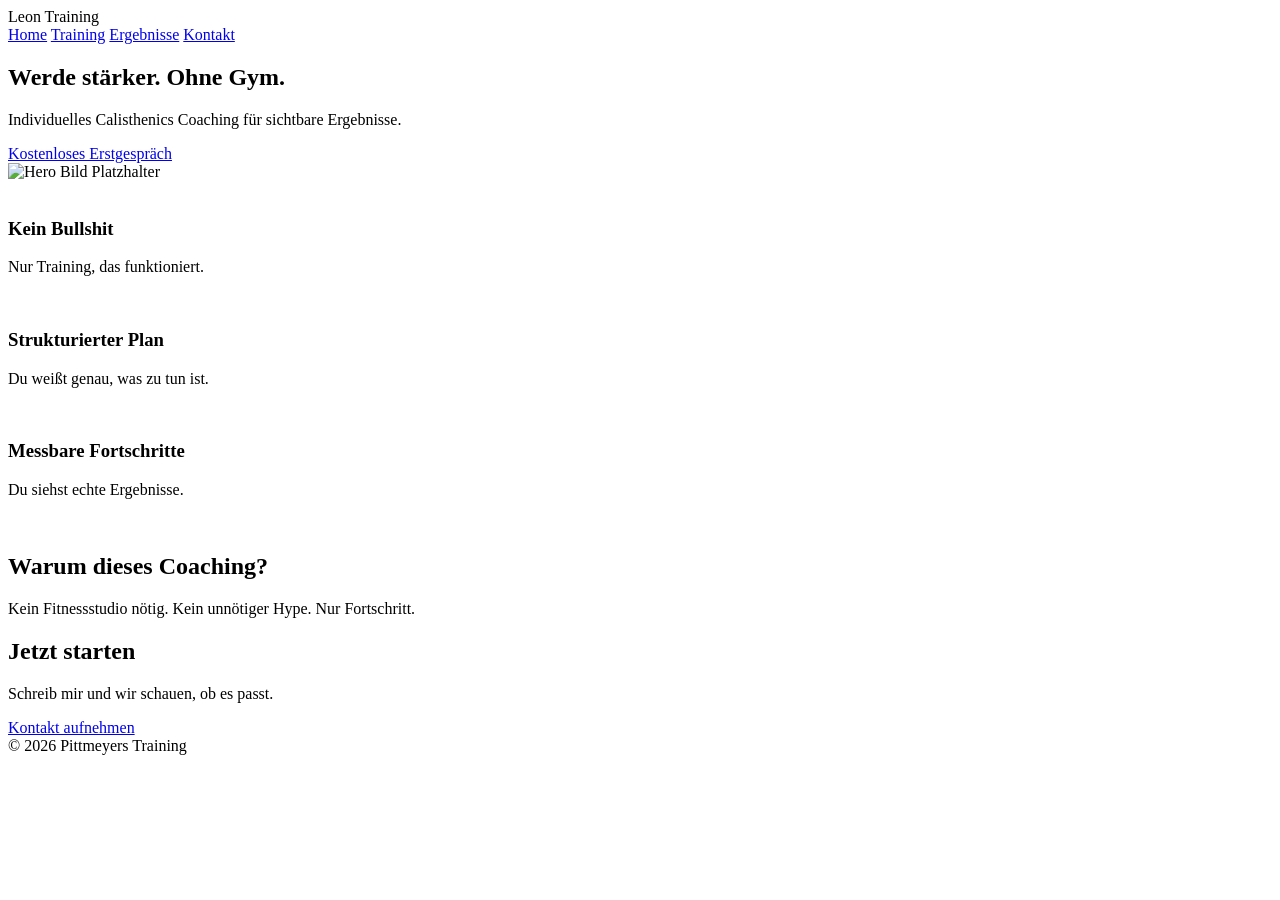
==== index.html @ 7f13c863 "Add files via upload" ====
<!DOCTYPE html>
<html lang="de">

<head>
    <meta charset="UTF-8">
    <meta name="viewport" content="width=device-width, initial-scale=1.0">
    <title>Calisthenics Coaching</title>

    <link rel="stylesheet" href="css/style.css">
</head>

<body>

<!-- NAVIGATION -->
<header class="nav">
    <div class="logo">Leon Training</div>

    <nav>
        <a href="#">Home</a>
        <a href="#">Training</a>
        <a href="#">Ergebnisse</a>
        <a href="#">Kontakt</a>
    </nav>
</header>

<!-- HERO -->
<section class="hero">

    <div class="hero-text">
        <h1>Werde stärker. Ohne Gym.</h1>

        <p>
            Individuelles Calisthenics Coaching für sichtbare Ergebnisse.
        </p>

        <a href="#" class="btn">Kostenloses Erstgespräch</a>
    </div>

    <div class="hero-img">
        <img src="images/hero.jpg" alt="Hero Bild Platzhalter">
    </div>

</section>

<!-- FEATURES -->
<section class="features">

    <div class="feature">
        <img src="images/feature1.jpg" alt="">
        <h3>Kein Bullshit</h3>
        <p>Nur Training, das funktioniert.</p>
    </div>

    <div class="feature">
        <img src="images/feature2.jpg" alt="">
        <h3>Strukturierter Plan</h3>
        <p>Du weißt genau, was zu tun ist.</p>
    </div>

    <div class="feature">
        <img src="images/feature3.jpg" alt="">
        <h3>Messbare Fortschritte</h3>
        <p>Du siehst echte Ergebnisse.</p>
    </div>

</section>

<!-- ABOUT -->
<section class="about">

    <div class="about-img">
        <img src="images/about.jpg" alt="">
    </div>

    <div class="about-text">
        <h2>Warum dieses Coaching?</h2>
        <p>
            Kein Fitnessstudio nötig. Kein unnötiger Hype.
            Nur Fortschritt.
        </p>
    </div>

</section>

<!-- CONTACT -->
<section class="contact">

    <h2>Jetzt starten</h2>
    <p>Schreib mir und wir schauen, ob es passt.</p>

    <a href="#" class="btn">Kontakt aufnehmen</a>

</section>

<!-- FOOTER -->
<footer>
    © 2026 Pittmeyers Training
</footer>

</body>

</html>
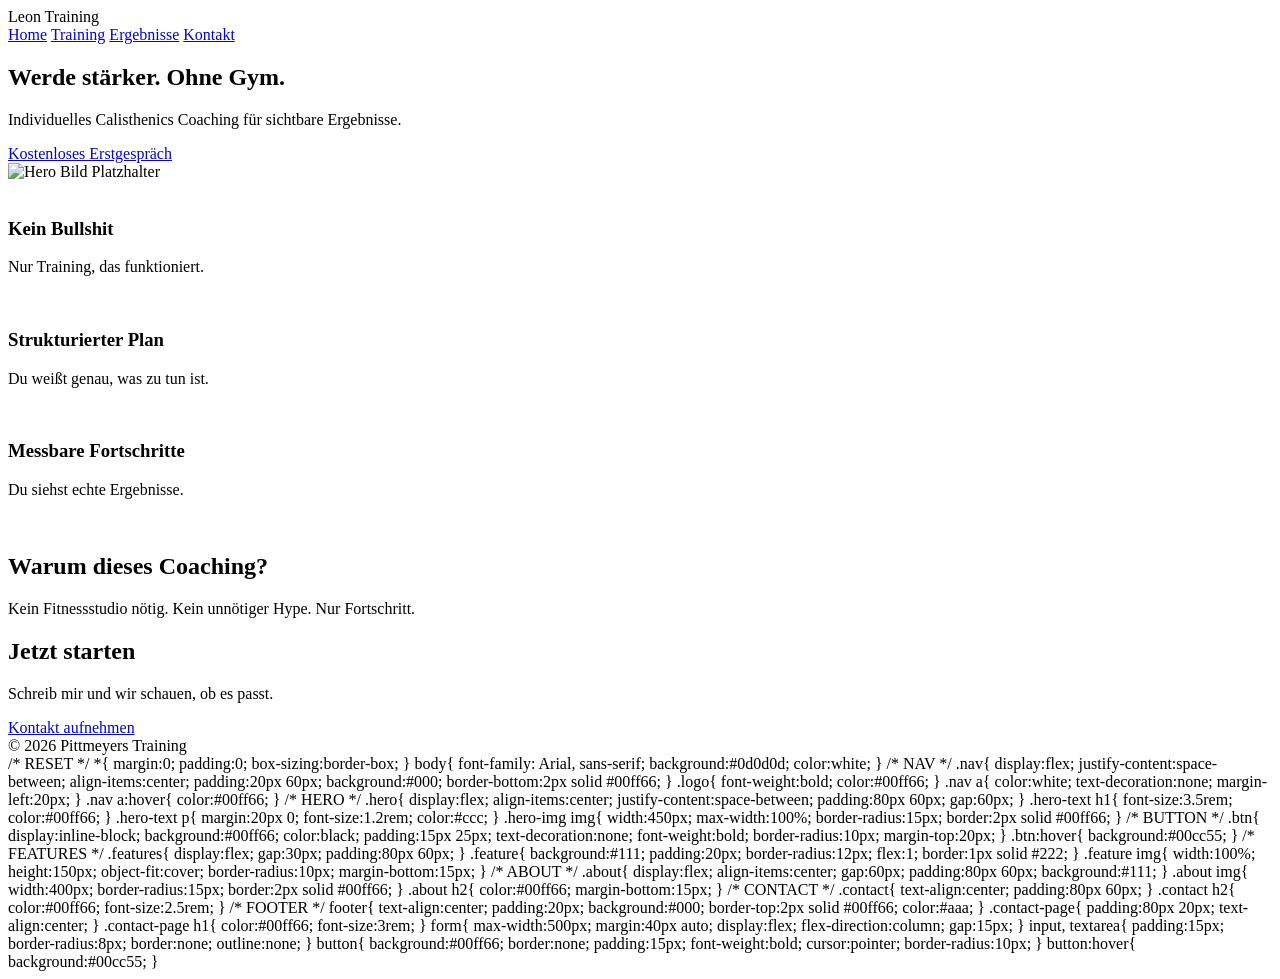
==== commit 35c8a18f: "Update index.html" ====
--- a/index.html
+++ b/index.html
@@ -98,5 +98,189 @@
 </footer>
 
 </body>
-
-</html>+/* RESET */
+*{
+    margin:0;
+    padding:0;
+    box-sizing:border-box;
+}
+
+body{
+    font-family: Arial, sans-serif;
+    background:#0d0d0d;
+    color:white;
+}
+
+/* NAV */
+.nav{
+    display:flex;
+    justify-content:space-between;
+    align-items:center;
+
+    padding:20px 60px;
+    background:#000;
+    border-bottom:2px solid #00ff66;
+}
+
+.logo{
+    font-weight:bold;
+    color:#00ff66;
+}
+
+.nav a{
+    color:white;
+    text-decoration:none;
+    margin-left:20px;
+}
+
+.nav a:hover{
+    color:#00ff66;
+}
+
+/* HERO */
+.hero{
+    display:flex;
+    align-items:center;
+    justify-content:space-between;
+
+    padding:80px 60px;
+    gap:60px;
+}
+
+.hero-text h1{
+    font-size:3.5rem;
+    color:#00ff66;
+}
+
+.hero-text p{
+    margin:20px 0;
+    font-size:1.2rem;
+    color:#ccc;
+}
+
+.hero-img img{
+    width:450px;
+    max-width:100%;
+    border-radius:15px;
+    border:2px solid #00ff66;
+}
+
+/* BUTTON */
+.btn{
+    display:inline-block;
+    background:#00ff66;
+    color:black;
+    padding:15px 25px;
+    text-decoration:none;
+    font-weight:bold;
+    border-radius:10px;
+    margin-top:20px;
+}
+
+.btn:hover{
+    background:#00cc55;
+}
+
+/* FEATURES */
+.features{
+    display:flex;
+    gap:30px;
+
+    padding:80px 60px;
+}
+
+.feature{
+    background:#111;
+    padding:20px;
+    border-radius:12px;
+    flex:1;
+    border:1px solid #222;
+}
+
+.feature img{
+    width:100%;
+    height:150px;
+    object-fit:cover;
+    border-radius:10px;
+    margin-bottom:15px;
+}
+
+/* ABOUT */
+.about{
+    display:flex;
+    align-items:center;
+    gap:60px;
+
+    padding:80px 60px;
+    background:#111;
+}
+
+.about img{
+    width:400px;
+    border-radius:15px;
+    border:2px solid #00ff66;
+}
+
+.about h2{
+    color:#00ff66;
+    margin-bottom:15px;
+}
+
+/* CONTACT */
+.contact{
+    text-align:center;
+    padding:80px 60px;
+}
+
+.contact h2{
+    color:#00ff66;
+    font-size:2.5rem;
+}
+
+/* FOOTER */
+footer{
+    text-align:center;
+    padding:20px;
+    background:#000;
+    border-top:2px solid #00ff66;
+    color:#aaa;
+}
+.contact-page{
+    padding:80px 20px;
+    text-align:center;
+}
+
+.contact-page h1{
+    color:#00ff66;
+    font-size:3rem;
+}
+
+form{
+    max-width:500px;
+    margin:40px auto;
+
+    display:flex;
+    flex-direction:column;
+    gap:15px;
+}
+
+input, textarea{
+    padding:15px;
+    border-radius:8px;
+    border:none;
+    outline:none;
+}
+
+button{
+    background:#00ff66;
+    border:none;
+    padding:15px;
+    font-weight:bold;
+    cursor:pointer;
+    border-radius:10px;
+}
+
+button:hover{
+    background:#00cc55;
+}
+</html>
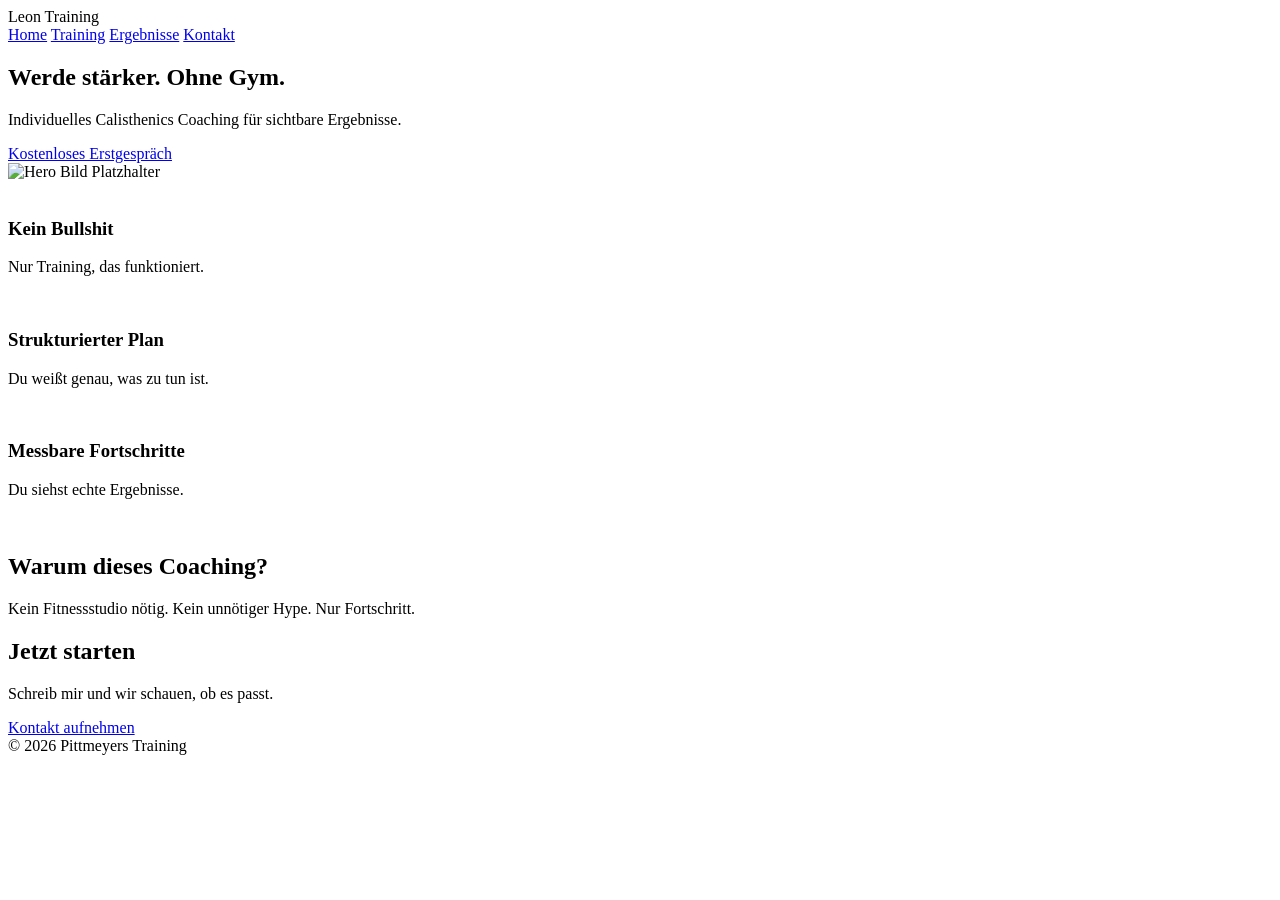
==== commit 5bfd3fa1: "Update index.html" ====
--- a/index.html
+++ b/index.html
@@ -6,7 +6,7 @@
     <meta name="viewport" content="width=device-width, initial-scale=1.0">
     <title>Calisthenics Coaching</title>
 
-    <link rel="stylesheet" href="css/style.css">
+    <link rel="stylesheet" href="lpheemeyer-prog/lpheemeyer-prog.github.io/style.css>
 </head>
 
 <body>
@@ -98,189 +98,5 @@
 </footer>
 
 </body>
-/* RESET */
-*{
-    margin:0;
-    padding:0;
-    box-sizing:border-box;
-}
 
-body{
-    font-family: Arial, sans-serif;
-    background:#0d0d0d;
-    color:white;
-}
-
-/* NAV */
-.nav{
-    display:flex;
-    justify-content:space-between;
-    align-items:center;
-
-    padding:20px 60px;
-    background:#000;
-    border-bottom:2px solid #00ff66;
-}
-
-.logo{
-    font-weight:bold;
-    color:#00ff66;
-}
-
-.nav a{
-    color:white;
-    text-decoration:none;
-    margin-left:20px;
-}
-
-.nav a:hover{
-    color:#00ff66;
-}
-
-/* HERO */
-.hero{
-    display:flex;
-    align-items:center;
-    justify-content:space-between;
-
-    padding:80px 60px;
-    gap:60px;
-}
-
-.hero-text h1{
-    font-size:3.5rem;
-    color:#00ff66;
-}
-
-.hero-text p{
-    margin:20px 0;
-    font-size:1.2rem;
-    color:#ccc;
-}
-
-.hero-img img{
-    width:450px;
-    max-width:100%;
-    border-radius:15px;
-    border:2px solid #00ff66;
-}
-
-/* BUTTON */
-.btn{
-    display:inline-block;
-    background:#00ff66;
-    color:black;
-    padding:15px 25px;
-    text-decoration:none;
-    font-weight:bold;
-    border-radius:10px;
-    margin-top:20px;
-}
-
-.btn:hover{
-    background:#00cc55;
-}
-
-/* FEATURES */
-.features{
-    display:flex;
-    gap:30px;
-
-    padding:80px 60px;
-}
-
-.feature{
-    background:#111;
-    padding:20px;
-    border-radius:12px;
-    flex:1;
-    border:1px solid #222;
-}
-
-.feature img{
-    width:100%;
-    height:150px;
-    object-fit:cover;
-    border-radius:10px;
-    margin-bottom:15px;
-}
-
-/* ABOUT */
-.about{
-    display:flex;
-    align-items:center;
-    gap:60px;
-
-    padding:80px 60px;
-    background:#111;
-}
-
-.about img{
-    width:400px;
-    border-radius:15px;
-    border:2px solid #00ff66;
-}
-
-.about h2{
-    color:#00ff66;
-    margin-bottom:15px;
-}
-
-/* CONTACT */
-.contact{
-    text-align:center;
-    padding:80px 60px;
-}
-
-.contact h2{
-    color:#00ff66;
-    font-size:2.5rem;
-}
-
-/* FOOTER */
-footer{
-    text-align:center;
-    padding:20px;
-    background:#000;
-    border-top:2px solid #00ff66;
-    color:#aaa;
-}
-.contact-page{
-    padding:80px 20px;
-    text-align:center;
-}
-
-.contact-page h1{
-    color:#00ff66;
-    font-size:3rem;
-}
-
-form{
-    max-width:500px;
-    margin:40px auto;
-
-    display:flex;
-    flex-direction:column;
-    gap:15px;
-}
-
-input, textarea{
-    padding:15px;
-    border-radius:8px;
-    border:none;
-    outline:none;
-}
-
-button{
-    background:#00ff66;
-    border:none;
-    padding:15px;
-    font-weight:bold;
-    cursor:pointer;
-    border-radius:10px;
-}
-
-button:hover{
-    background:#00cc55;
-}
 </html>
